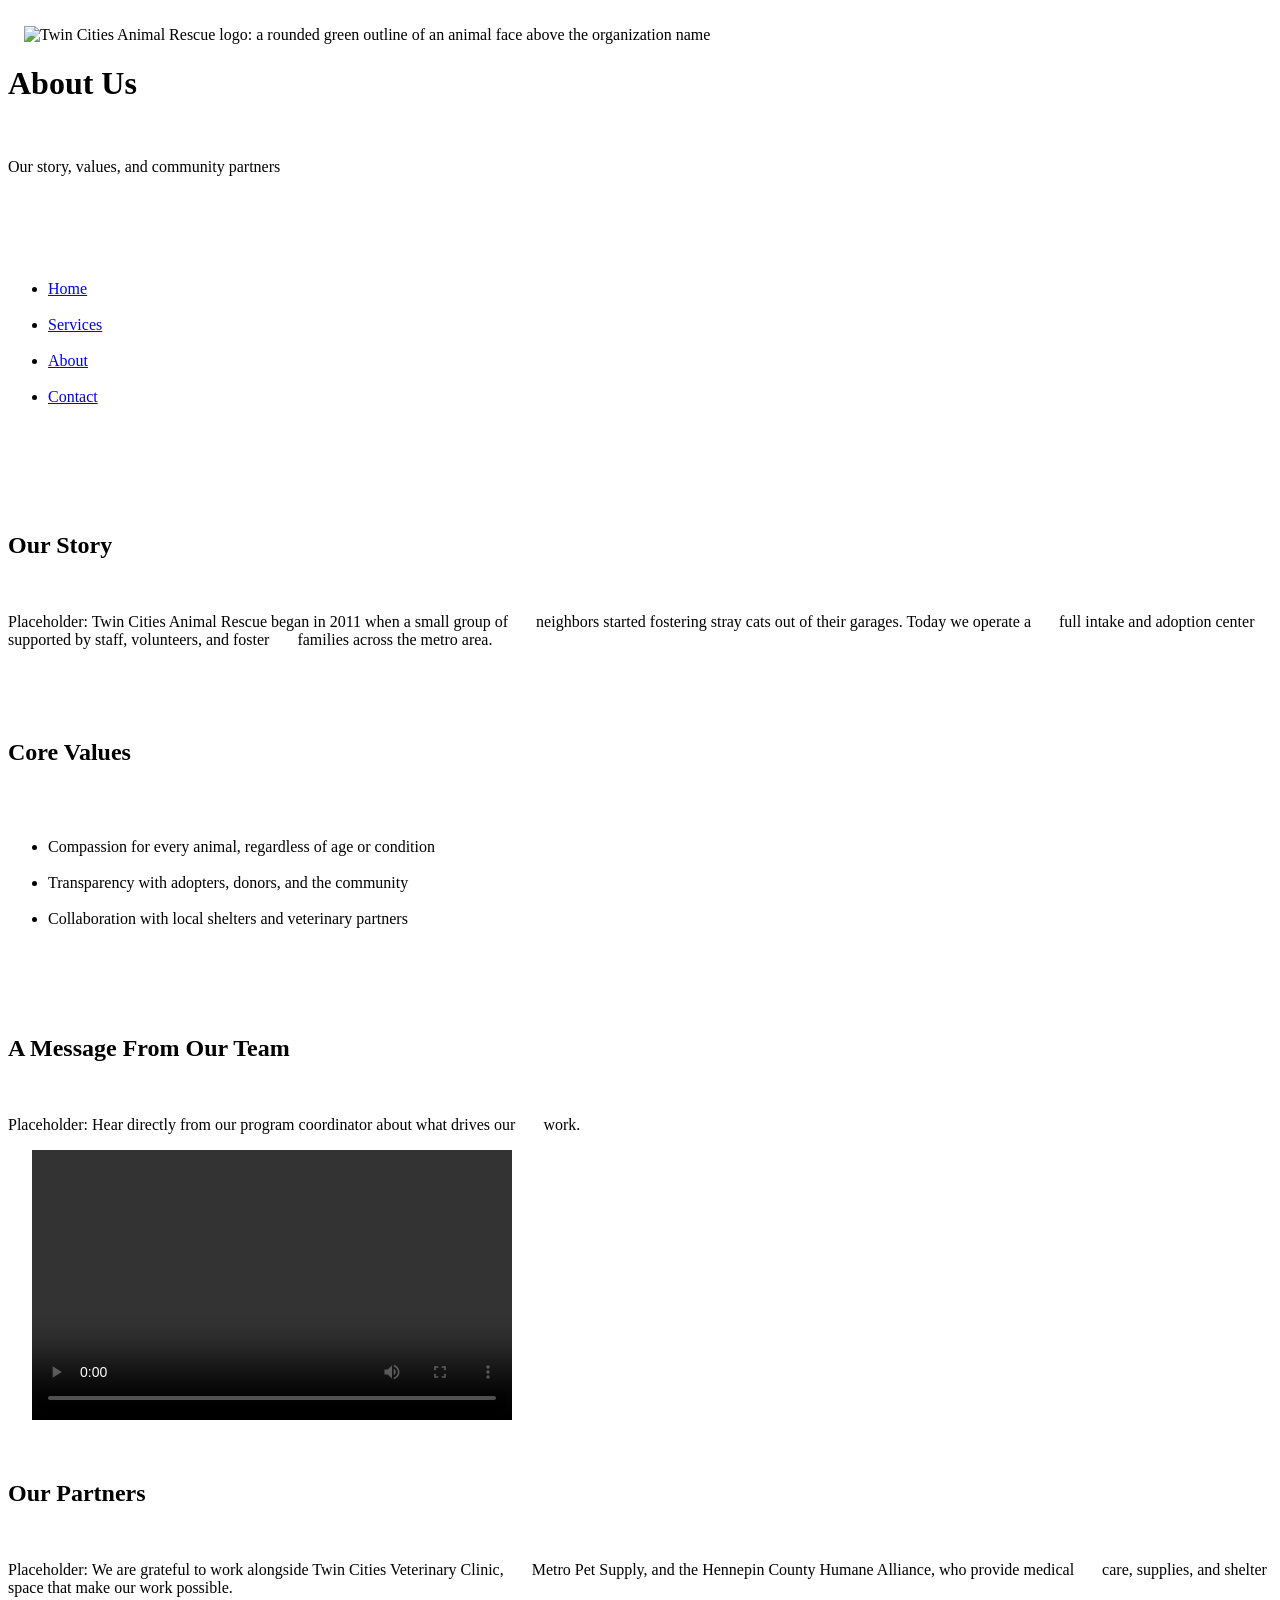
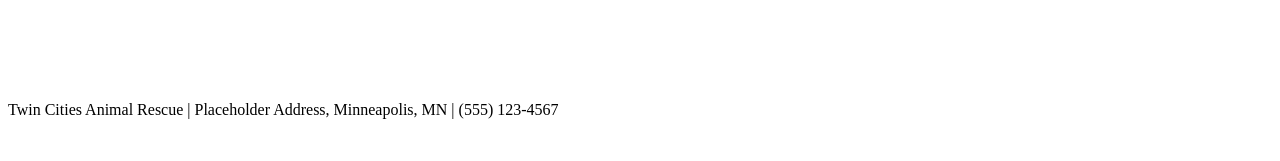
==== about.html @ 789a4f0f "first commit" ====
<!DOCTYPE html>
<html lang="en">
<head>
  <meta charset="UTF-8">
  <meta name="viewport" content="width=device-width, initial-scale=1.0">
  <title>Twin Cities Animal Rescue | About</title>
</head>
<body>
  <header>
    <img src="rescue-logo_c.png"
         alt="Twin Cities Animal Rescue logo: a rounded green outline of an animal face above the organization name"
         width="120" height="111">
    <h1>About Us</h1>
    <p>Our story, values, and community partners</p>
  </header>
 
  <nav>
    <ul>
      <li><a href="index.html">Home</a></li>
      <li><a href="services.html">Services</a></li>
      <li><a href="about.html">About</a></li>
      <li><a href="contact.html">Contact</a></li>
    </ul>
  </nav>
 
  <main>
    <section aria-label="Our Story">
      <h2>Our Story</h2>
      <p>Placeholder: Twin Cities Animal Rescue began in 2011 when a small group of
      neighbors started fostering stray cats out of their garages. Today we operate a
      full intake and adoption center supported by staff, volunteers, and foster
      families across the metro area.</p>
    </section>
 
    <section aria-label="Core Values">
      <h2>Core Values</h2>
      <ul>
        <li>Compassion for every animal, regardless of age or condition</li>
        <li>Transparency with adopters, donors, and the community</li>
        <li>Collaboration with local shelters and veterinary partners</li>
      </ul>
    </section>
 
    <section aria-label="A Message From Our Team">
      <h2>A Message From Our Team</h2>
      <p>Placeholder: Hear directly from our program coordinator about what drives our
      work.</p>
      <video controls width="480" height="270">
        <source src="rescue-message_c.mp4" type="video/mp4">
        <p>Your browser does not support embedded video. Transcript: our program
        coordinator thanks the community for its ongoing support and explains how
        donations and foster homes directly increase the number of animals the rescue
        can help each month.</p>
      </video>
    </section>
 
    <section aria-label="Partner Acknowledgments">
      <h2>Our Partners</h2>
      <p>Placeholder: We are grateful to work alongside Twin Cities Veterinary Clinic,
      Metro Pet Supply, and the Hennepin County Humane Alliance, who provide medical
      care, supplies, and shelter space that make our work possible.</p>
    </section>
  </main>
 
  <footer>
    <p>Twin Cities Animal Rescue | Placeholder Address, Minneapolis, MN | (555) 123-4567</p>
  </footer>
</body>
</html>
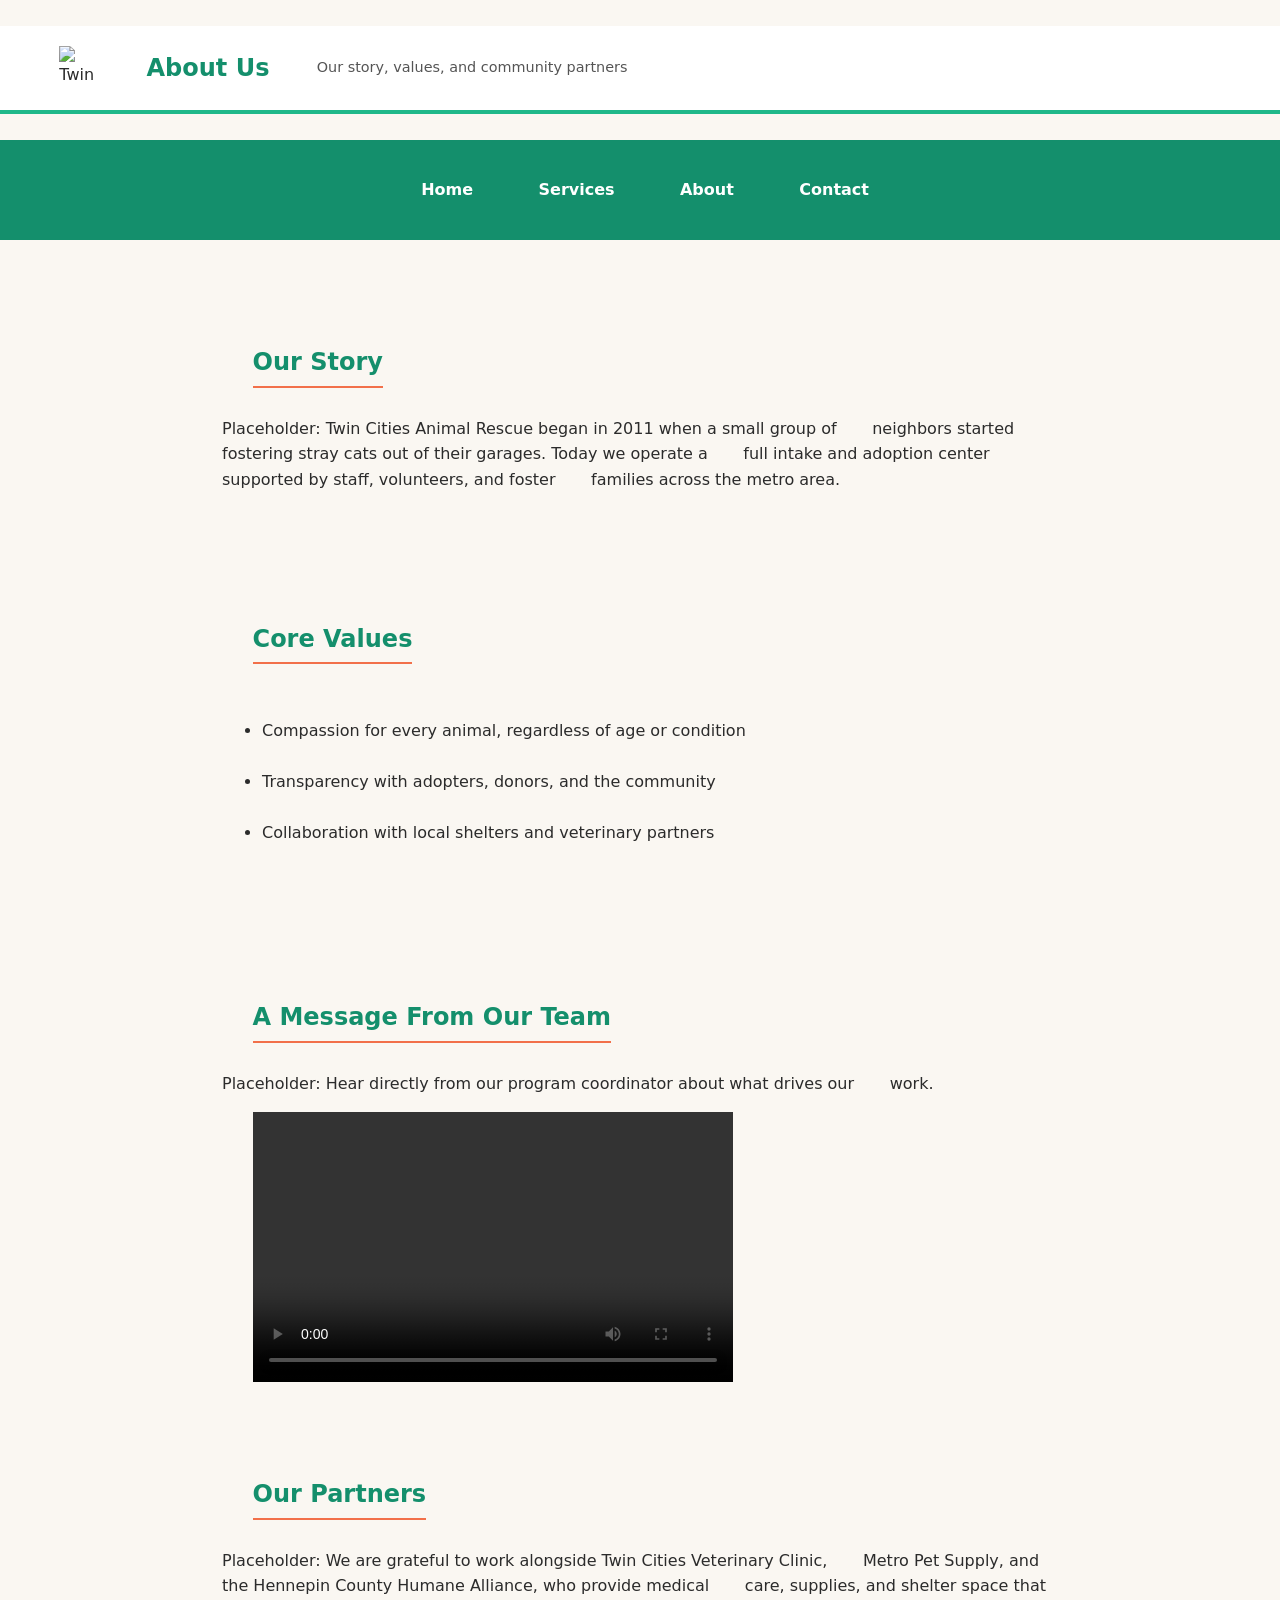
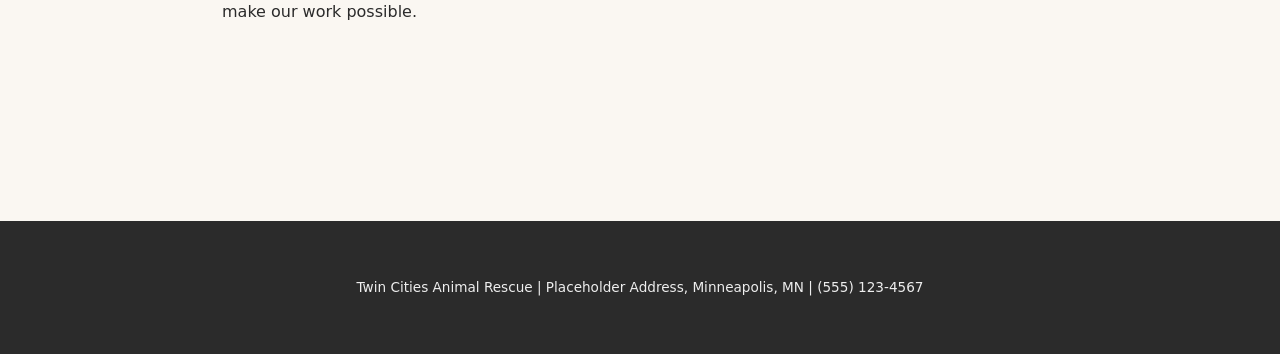
==== commit 969fa946: "Update about.html" ====
--- a/about.html
+++ b/about.html
@@ -4,6 +4,7 @@
   <meta charset="UTF-8">
   <meta name="viewport" content="width=device-width, initial-scale=1.0">
   <title>Twin Cities Animal Rescue | About</title>
+  <link rel="stylesheet" href="style.css">
 </head>
 <body>
   <header>
--- a/style.css
+++ b/style.css
@@ -0,0 +1,233 @@
+/* Twin Cities Animal Rescue — style.css
+   Mobile-first. Palette: green (#1FB88A / #148F6C), cream (#FAF7F2),
+   charcoal (#2B2B2B), coral (#F2704A). Fonts: Poppins (headings), Inter (body). */
+
+* {
+  box-sizing: border-box;
+}
+
+body {
+  margin: 0;
+  font-family: 'Inter', system-ui, -apple-system, sans-serif;
+  color: #2B2B2B;
+  background-color: #FAF7F2;
+  line-height: 1.6;
+}
+
+h1, h2, legend {
+  font-family: 'Poppins', system-ui, -apple-system, sans-serif;
+}
+
+/* ---------- Header ---------- */
+header {
+  display: flex;
+  align-items: center;
+  gap: 0.75rem;
+  flex-wrap: wrap;
+  padding: 1rem 1.25rem;
+  background-color: #ffffff;
+  border-bottom: 4px solid #1FB88A;
+}
+
+header img {
+  width: 48px;
+  height: auto;
+  border-radius: 0;
+}
+
+header h1 {
+  margin: 0;
+  font-size: 1.5rem;
+  color: #148F6C;
+}
+
+header p {
+  margin: 0;
+  width: 100%;
+  font-size: 0.9rem;
+  color: #555555;
+}
+
+/* ---------- Navigation ---------- */
+nav {
+  background-color: #148F6C;
+}
+
+nav ul {
+  list-style: none;
+  display: flex;
+  flex-direction: column;
+  margin: 0;
+  padding: 0;
+}
+
+nav li {
+  border-top: 1px solid rgba(255, 255, 255, 0.15);
+}
+
+nav a {
+  display: block;
+  padding: 0.75rem 1.25rem;
+  color: #ffffff;
+  text-decoration: none;
+  font-weight: 600;
+}
+
+nav a:hover,
+nav a:focus {
+  background-color: #1FB88A;
+}
+
+/* ---------- Main content ---------- */
+main {
+  padding: 1.25rem;
+  max-width: 900px;
+  margin: 0 auto;
+}
+
+section {
+  margin-bottom: 2.5rem;
+}
+
+section h2 {
+  color: #148F6C;
+  border-bottom: 2px solid #F2704A;
+  display: inline-block;
+  padding-bottom: 0.25rem;
+  margin-bottom: 0.75rem;
+}
+
+img {
+  max-width: 100%;
+  height: auto;
+  border-radius: 10px;
+  display: block;
+}
+
+figure {
+  margin: 0;
+  background: #ffffff;
+  padding: 0.75rem;
+  border-radius: 12px;
+  box-shadow: 0 2px 6px rgba(0, 0, 0, 0.08);
+  max-width: 320px;
+}
+
+figcaption {
+  margin-top: 0.5rem;
+  font-style: italic;
+  color: #555555;
+}
+
+/* Pairs an image with adjacent text; stacks on mobile, sits side by side
+   on wider screens (see media query below). */
+.media-row {
+  display: flex;
+  flex-direction: column;
+  gap: 1.25rem;
+}
+
+.media-row .media-text {
+  flex: 1;
+}
+
+.media-row picture,
+.media-row img,
+.media-row figure {
+  flex: 1;
+}
+
+/* ---------- Forms ---------- */
+form {
+  background: #ffffff;
+  padding: 1.25rem;
+  border-radius: 12px;
+  box-shadow: 0 2px 6px rgba(0, 0, 0, 0.08);
+}
+
+fieldset {
+  border: 1px solid #dddddd;
+  border-radius: 8px;
+  margin-bottom: 1.25rem;
+  padding: 1rem;
+}
+
+legend {
+  padding: 0 0.5rem;
+  color: #148F6C;
+  font-weight: 600;
+}
+
+label {
+  display: block;
+  margin-top: 0.75rem;
+  font-weight: 600;
+}
+
+input,
+select,
+textarea {
+  width: 100%;
+  padding: 0.5rem;
+  margin-top: 0.25rem;
+  border: 1px solid #cccccc;
+  border-radius: 6px;
+  font-family: inherit;
+  font-size: 1rem;
+}
+
+button[type="submit"] {
+  margin-top: 1.25rem;
+  background-color: #F2704A;
+  color: #ffffff;
+  border: none;
+  padding: 0.75rem 1.5rem;
+  border-radius: 999px;
+  font-weight: 600;
+  font-size: 1rem;
+  cursor: pointer;
+}
+
+button[type="submit"]:hover {
+  background-color: #D95D37;
+}
+
+/* ---------- Footer ---------- */
+footer {
+  background-color: #2B2B2B;
+  color: #eeeeee;
+  text-align: center;
+  padding: 1.25rem;
+  font-size: 0.85rem;
+  margin-top: 2rem;
+}
+
+/* ---------- Media query: larger screens ---------- */
+@media (min-width: 700px) {
+  header {
+    padding: 1.25rem 2rem;
+  }
+
+  header p {
+    width: auto;
+    margin-left: 0.5rem;
+  }
+
+  nav ul {
+    flex-direction: row;
+    justify-content: center;
+  }
+
+  nav li {
+    border-top: none;
+  }
+
+  main {
+    padding: 2rem;
+  }
+
+  .media-row {
+    flex-direction: row;
+    align-items: center;
+  }
+}
